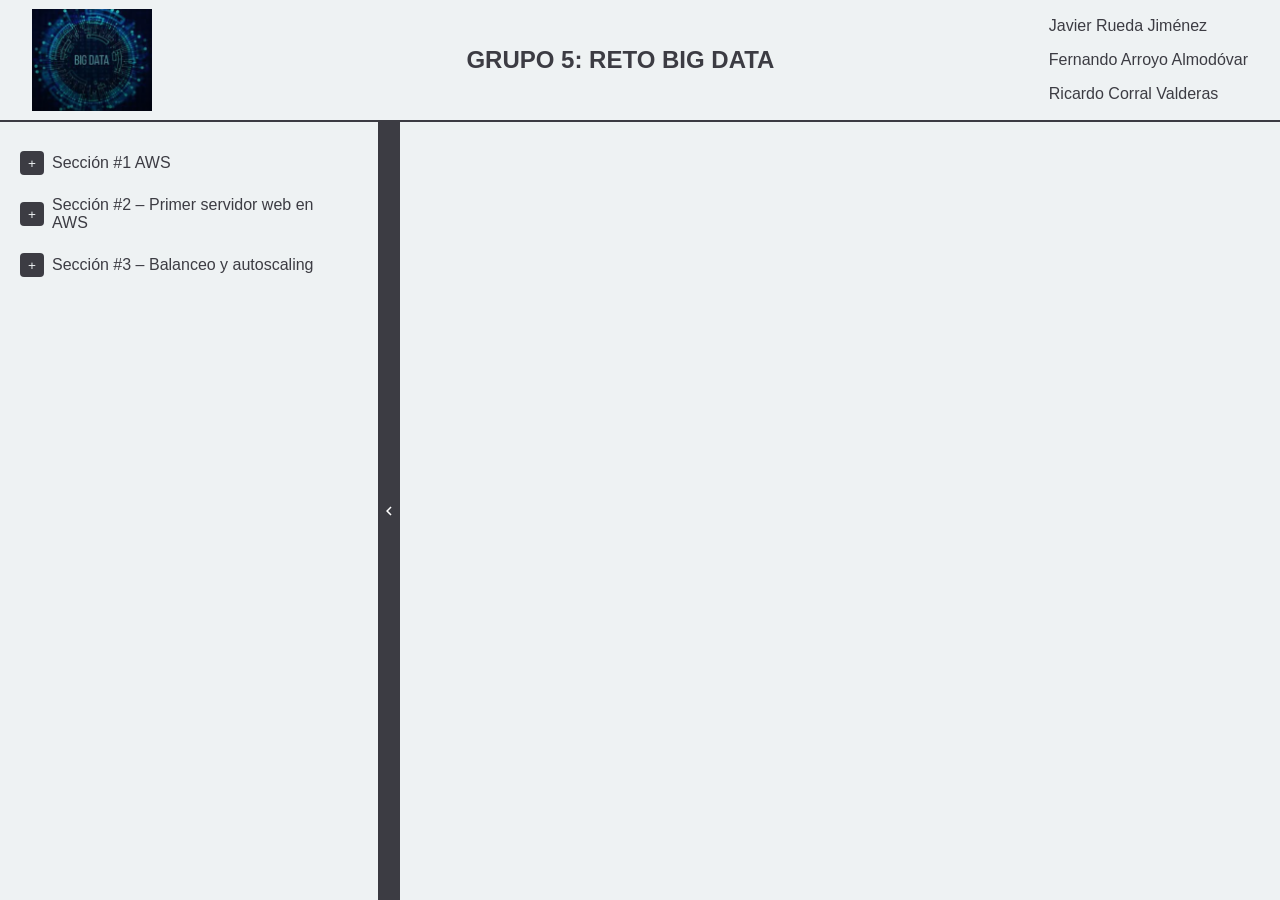
==== docs/index.html @ fb1cca15 "Se copian los ficheros al directorio doc para publicar en GitPages" ====
<!DOCTYPE html>
<html lang="es">
<head>
    <meta charset="UTF-8">
    <title>GRUPO 5: Sitio web</title>
    <link rel="icon" type="image/png" href="img/logo.png">
    <link rel="stylesheet" href="css/estilos.css">
</head>

<body class="page-index">
    <header>
        <div>
            <a href="index.html">
                <img src="img/logo.png" alt="grupo5" class="logo_index">
            </a>
        </div>
        <div class="header-title">
            <h2>GRUPO 5: RETO BIG DATA</h2>
        </div>
        <div class="header-users">
            <div class="user_loged_box">
                <p>Javier Rueda Jiménez</p>
                <p>Fernando Arroyo Almodóvar </p>
                <p>Ricardo Corral Valderas</p>
            </div>
        </div>
    </header>
    <div class="main-container">
        <aside id="sidebar" class="sidebar">
            <button class="sidebar-toggle" id="sidebarToggle" aria-expanded="true" aria-controls="sidebar">
                <span class="toggle-icon" aria-hidden="true">
                    <svg viewBox="0 0 24 24" focusable="false" aria-hidden="true">
                        <path d="M15.41 7.41L14 6l-6 6 6 6 1.41-1.41L10.83 12z" />
                    </svg>
                </span>
            </button>
            <nav class="sidebar-nav">
                <ul>
                    <li class="menu-item has-submenu">
                        <button type="button" class="submenu-toggle" aria-expanded="false">Sección #1 AWS</button>
                        <ul class="submenu">
                            <li><a href="tablaServiciosAws.html">- Tabla Servicios AWS</a></li>
                            <li><a href="escenarioAws.html">- Respuestas escenario AWS</a></li>
                        </ul>
                    </li>
                    <li class="menu-item has-submenu">
                        <button type="button" class="submenu-toggle" aria-expanded="false">Sección #2 – Primer servidor web en AWS</button>
                        <ul class="submenu">
                            <li><a href="lab3.html">- Lab 3</a></li>
                        </ul>
                    </li>
                    <li class="menu-item has-submenu">
                        <button type="button" class="submenu-toggle" aria-expanded="false">Sección #3 – Balanceo y autoscaling</button>
                        <ul class="submenu">
                            <li><a href="lab6.html">- Lab 6</a></li>
                        </ul>
                    </li>
                </ul>
            </nav>
        </aside>
        <main class="content">
            <!-- Contenido principal aquí -->

        </main>
    </div>

    <script src="js/sidebar.js"></script>
</body>
</html>
---- docs/css/estilos.css ----
/* ============================================================
   ESTILOS GENERALES
   ============================================================ */
html {
    width: 100%;
}

body {
    font-family: Arial, sans-serif;
    background: #eef2f3;
    color: #3C3C43;
    margin: 0;
    padding: 0;
    display: flex;
    justify-content: center;
    align-items: center;
    min-height: 100vh;
    width: 100%;
}

body.page-index {
    align-items: flex-start;
    justify-content: flex-start;
    padding-top: 0;
    flex-direction: column;
    height: 100vh;
    overflow: hidden;
}

.container {
    max-width: 600px;
    margin: auto;
    padding: 20px;
}

.logo_index {
    width: clamp(120px, 16vw, 220px);
    max-width: 120px;
    height: auto;
    display: block;
    padding-right: 2.5rem;
}

.main-container {
    display: flex;
    gap: 0;
    width: 100%;
    box-sizing: border-box;
    flex: 1;
    min-width: 0;
    min-height: 0;
}

header {
    display: flex;
    align-items: center;
    justify-content: space-between;
    gap: 1rem;
    border-bottom: 2px solid #3C3C43;
    padding: 1px 2.5%;
    width: 100%;
    box-sizing: border-box;
    flex-shrink: 0;
}

.header-title {
    flex: 1;
    min-width: 0;
    text-align: center;
    
    min-height: 70px;
    display: flex;
    align-items: center;
    justify-content: center;
}

.header-title h3 {
    margin: 0;
}

.header-users {
    display: flex;
    align-items: center;
    gap: 0.75rem;
    flex-shrink: 0;
}

.content {
    position: relative;
    flex: 1;
    min-width: 0;
    padding: 2%;
    background: url("../img/Aguas.png") center/cover no-repeat;
    box-sizing: border-box;
    min-height: 0;
    overflow: auto;
}

.services-table {
    width: 60%;
    border-collapse: collapse;
    table-layout: fixed;
    background: rgba(255, 255, 255, 0.9);
}

.service-column {
    width: 25%;
}

.description-column {
    width: 75%;
}

.services-table th,
.services-table td {
    border: 1px solid #3C3C43;
    padding: 0.6rem;
    text-align: left;
}

.services-table th {
    background: #eef2f3;

}


/* ######################################################
 SIDE BAR
 ###################################################### */
 .sidebar {
    position: relative;
    width: 400px;
    background: #eef2f3;
    border-right: 2px solid #3C3C43;
    padding: 0;
    transition: none;
    overflow: hidden;
    box-sizing: border-box;
}

.sidebar.sidebar-animate {
    transition: width 0.3s ease;
}

.sidebar.collapsed {
    width: 20px;
}
.sidebar-toggle {
    position: absolute;
    right: 0;
    top: 0;
    bottom: 0;
    width: 20px;
    padding: 0;
    background: #3C3C43;
    color: white;
    border: none;
    font-size: 18px;
    cursor: pointer;
    display: flex;
    align-items: center;
    justify-content: center;
    transition: background 0.2s ease, transform 0.2s ease;
    border-left: 2px solid rgba(0,0,0,0.05);
}

.sidebar-toggle:hover {
    background: #323238;
}

.sidebar.collapsed .toggle-icon {
    transform: rotate(180deg);
}

.sidebar-nav {
    padding: 20px 0;
    padding-right: 48px; /* espacio para la barra toggle */
}
.sidebar-nav ul {
    list-style: none;
    margin: 0;
    padding: 0;
}

.sidebar-nav li {
    margin: 0;
}

.sidebar-nav a {
    display: block;
    padding: 12px 20px;
    color: #3C3C43;
    text-decoration: none;
    transition: background 0.3s ease;
    white-space: nowrap;
    border-bottom: 2px solid transparent;
}

.sidebar-nav a:hover {
    background:#eef2f3;
    border-bottom-color: #3C3C43;
}

.sidebar-nav .has-submenu {
    position: relative;
}

.sidebar-nav .submenu-toggle {
    width: 100%;
    border: none;
    background: transparent;
    color: #3C3C43;
    text-align: left;
    padding: 12px 20px 12px 52px;
    cursor: pointer;
    font: inherit;
    display: flex;
    align-items: center;
    position: relative;
}

.sidebar-nav .submenu-toggle::before {
    content: "+";
    display: inline-flex;
    align-items: center;
    justify-content: center;
    width: 24px;
    height: 24px;
    background: #3C3C43;
    color: #eef2f3;
    border-radius: 4px;
    position: absolute;
    left: 20px;
    font-size: 0.85rem;
    transition: none;
}



.sidebar-nav .has-submenu.open > .submenu-toggle::before {
    content: "-";
}

.sidebar-nav .submenu-toggle:hover,
.sidebar-nav .submenu-toggle:focus {
    background: #eef2f3;
}

.sidebar-nav .submenu {
    list-style: none;
    margin: 0;
    padding: 0;
    overflow: hidden;
    max-height: 0;
    transition: none;
}

.sidebar.sidebar-animate .sidebar-nav .submenu {
    transition: max-height 0.3s ease;
}

.sidebar-nav .submenu li a {
    display: block;
    padding: 10px 32px;
    color: #3C3C43;
    text-decoration: none;
    border-bottom: 2px solid transparent;
}

.sidebar-nav .submenu li a:hover {
    background: #eef2f3;
    border-bottom-color: #dfe4e7;
}

.sidebar-nav a.is-active {
    background: #dfe4e7;
    border-bottom-color: #dfe4e7;
    font-weight: 700;
}

.sidebar-nav .has-submenu.open .submenu {
    max-height: 500px;
   /* overflow-y: auto;*/
}

.sidebar.collapsed .sidebar-nav a,
.sidebar.collapsed .sidebar-nav .submenu-toggle {
    padding: 12px 0;
    text-indent: -9999px;
}

.sidebar.collapsed .sidebar-nav .submenu {
    display: none;
}

.toggle-icon {
    display: inline-block;
    transition: transform 0.2s ease;
}

.toggle-icon svg {
    width: 18px;
    height: 18px;
    display: block;
    fill: currentColor;
    pointer-events: none;
}
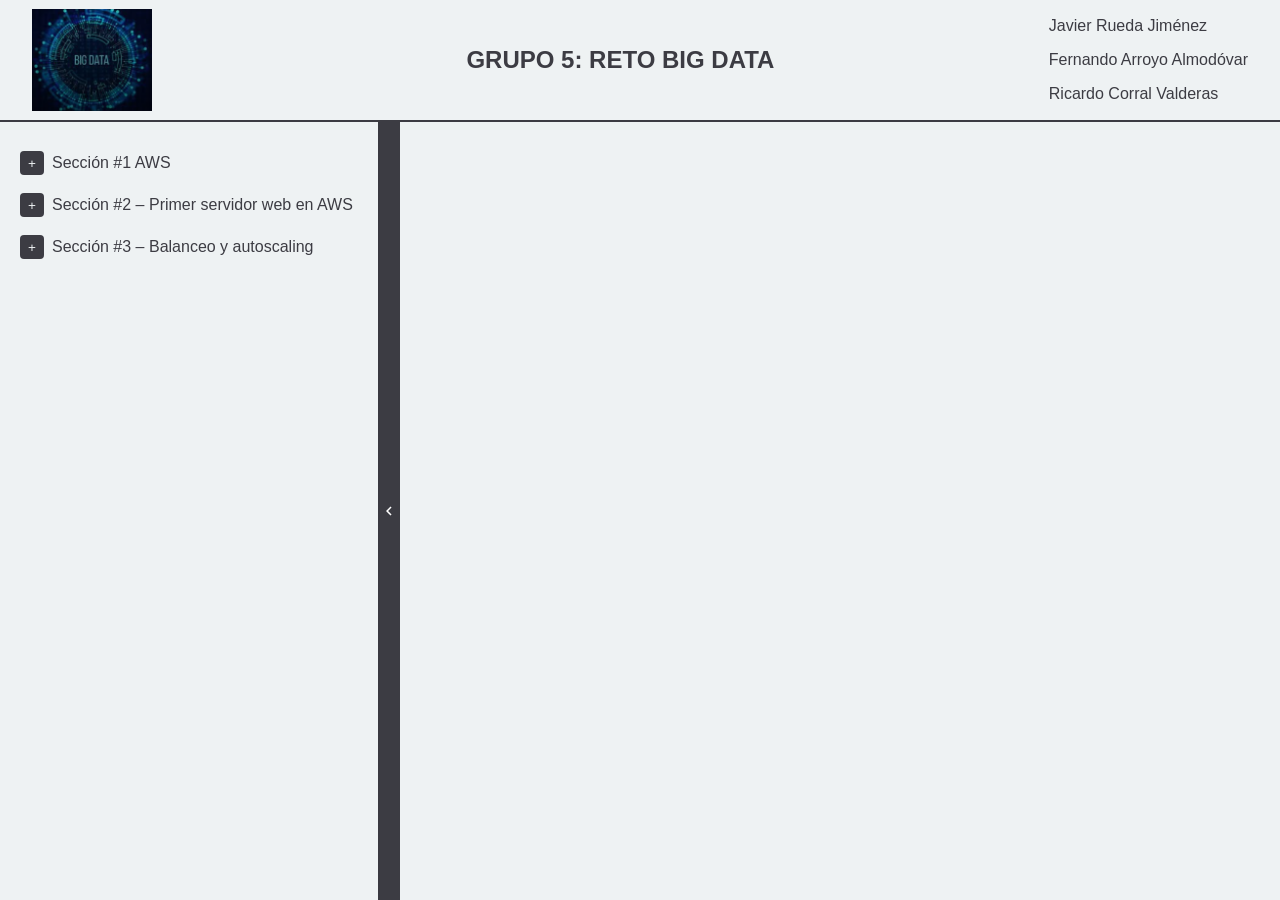
==== commit eed00487: "Finalizar Sección 3 y organizar menú Sección 3 y Sección 2" ====
--- a/docs/index.html
+++ b/docs/index.html
@@ -46,13 +46,36 @@
                     <li class="menu-item has-submenu">
                         <button type="button" class="submenu-toggle" aria-expanded="false">Sección #2 – Primer servidor web en AWS</button>
                         <ul class="submenu">
-                            <li><a href="lab3.html">- Lab 3</a></li>
+                            <li>
+                                <a href="lab3.html">- Laboratorio 3</a>
+                                <ul class="subsubmenu">
+                                    <li><a href="lab3.html#lab3_intro">&bull; 1. Introducción y objetivo</a></li>
+                                    <li><a href="lab3.html#lab3_evidencias">&bull; 2. Evidencias de la práctica</a></li>
+                                    <li><a href="lab3.html#lab3_cs01">&bull; 4. CS01 – Protección contra terminación</a></li>
+                                    <li><a href="lab3.html#lab3_cs02">&bull; 5. CS02 – Página web desplegada</a></li>
+                                    <li><a href="lab3.html#lab3_cs03">&bull; 6. CS03 – Monitorización de la instancia EC2</a></li>
+                                    <li><a href="lab3.html#lab3_cs04">&bull; 7. CS04 - Grupo de seguridad y acceso HTTP</a></li>
+                                    <li><a href="lab3.html#lab3_cs05">&bull; 8. CS05 - Reescalado de la instancia EC2</a></li>
+                                    <li><a href="lab3.html#lab3_conclusion">&bull; 3. Conclusión</a></li>
+                                </ul>
+                            </li>
                         </ul>
                     </li>
                     <li class="menu-item has-submenu">
                         <button type="button" class="submenu-toggle" aria-expanded="false">Sección #3 – Balanceo y autoscaling</button>
                         <ul class="submenu">
-                            <li><a href="lab6.html">- Lab 6</a></li>
+                            <li>
+                                <a href="lab6.html">- Laboratorio 6</a>
+                                <ul class="subsubmenu">
+                                    <li><a href="lab6.html#lab6_intro">&bull; 1. Introducción y objetivo</a></li>
+                                    <li><a href="lab6.html#lab6_2">&bull; 2. Procedimiento</a></li>
+                                    <li><a href="lab6.html#lab6_2_1">&bull; 2.1 Creación de AMI para el autoescalado</a></li>
+                                    <li><a href="lab6.html#lab6_2_2">&bull; 2.2 Comprobación de la VPC generada</a></li>
+                                    <li><a href="lab6.html#lab6_2_3">&bull; 2.3 Creación del balanceador de carga</a></li>
+                                    <li><a href="lab6.html#lab6_2_4">&bull; 2.4 Creación plantilla de lanzamiento y grupo de escalado automático</a></li>
+                                    <li><a href="lab6.html#lab6_2_5">&bull; 2.5 Verificación del funcionamiento del balanceador de carga</a></li>
+                                </ul>
+                            </li>
                         </ul>
                     </li>
                 </ul>
--- a/docs/css/estilos.css
+++ b/docs/css/estilos.css
@@ -174,7 +174,11 @@
 
 .sidebar-nav {
     padding: 20px 0;
-    padding-right: 48px; /* espacio para la barra toggle */
+    margin-right: 20px; /* deja libre la barra toggle para que el scroll quede visible */
+    height: 100%;
+    box-sizing: border-box;
+    overflow-y: auto;
+    overflow-x: hidden;
 }
 .sidebar-nav ul {
     list-style: none;
@@ -192,7 +196,8 @@
     color: #3C3C43;
     text-decoration: none;
     transition: background 0.3s ease;
-    white-space: nowrap;
+    white-space: normal;
+    overflow-wrap: anywhere;
     border-bottom: 2px solid transparent;
 }
 
@@ -261,10 +266,16 @@
 
 .sidebar-nav .submenu li a {
     display: block;
-    padding: 10px 32px;
+    padding: 10px 32px 10px calc(32px + 1em);
+    text-indent: -1em;
     color: #3C3C43;
     text-decoration: none;
     border-bottom: 2px solid transparent;
+}
+
+.sidebar-nav .subsubmenu li a {
+    padding: 8px 20px 8px calc(52px + 1em);
+    font-size: 0.95em;
 }
 
 .sidebar-nav .submenu li a:hover {
@@ -279,7 +290,7 @@
 }
 
 .sidebar-nav .has-submenu.open .submenu {
-    max-height: 500px;
+    max-height: 1000px;
    /* overflow-y: auto;*/
 }
 
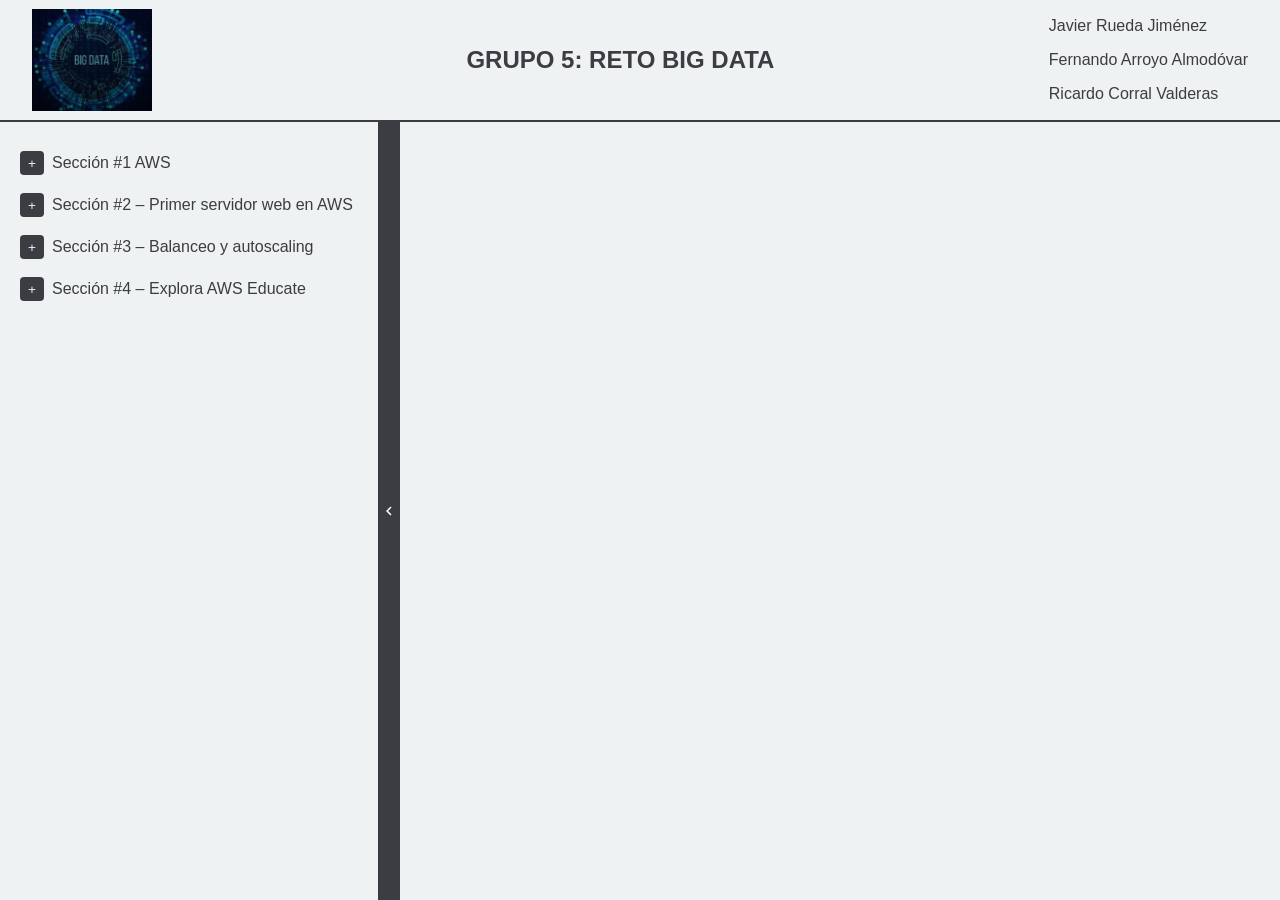
==== commit 20840c3b: "Preparar menú para completar Sección 4" ====
--- a/docs/index.html
+++ b/docs/index.html
@@ -78,6 +78,18 @@
                             </li>
                         </ul>
                     </li>
+                    <li class="menu-item has-submenu">
+                        <button type="button" class="submenu-toggle" aria-expanded="false">Sección #4 – Explora AWS Educate</button>
+                        <ul class="submenu">
+                            <li>
+                                <a href="lab5.html">- Laboratorio 5</a>
+                                <ul class="subsubmenu">
+                                    <li><a href="lab5.html#lab5_intro">&bull; 1. Introducción y objetivo</a></li>
+                                    <li><a href="lab5.html#lab5_2">&bull; 2. Procedimiento</a></li>
+                                </ul>
+                            </li>
+                        </ul>
+                    </li>
                 </ul>
             </nav>
         </aside>
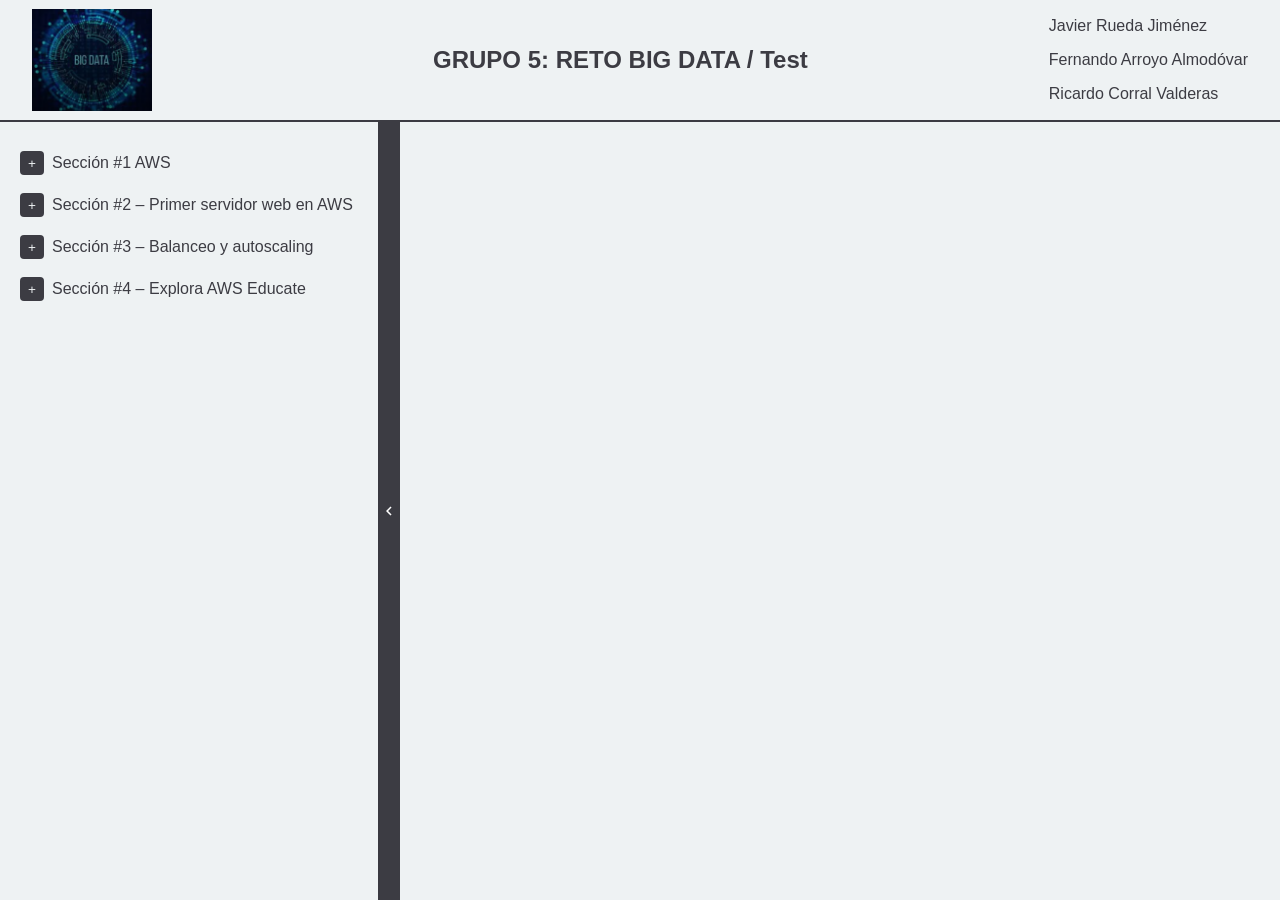
==== commit 2bff8757: "Test Git>Notion" ====
--- a/docs/index.html
+++ b/docs/index.html
@@ -15,7 +15,7 @@
             </a>
         </div>
         <div class="header-title">
-            <h2>GRUPO 5: RETO BIG DATA</h2>
+            <h2>GRUPO 5: RETO BIG DATA / Test</h2>
         </div>
         <div class="header-users">
             <div class="user_loged_box">
